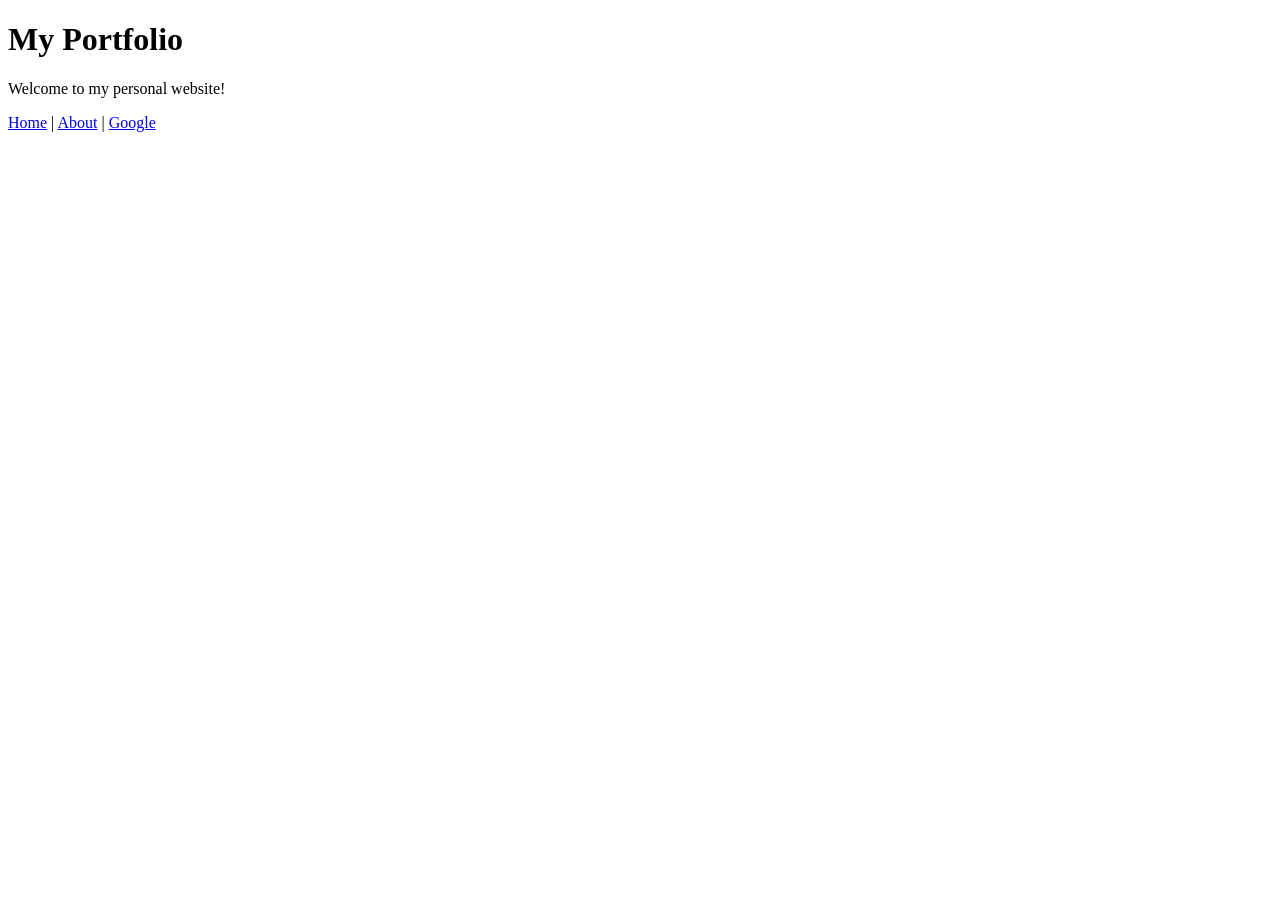
==== WEEK 3/index.html @ d5104e07 "3.1 Add portfolio navigation menu" ====
<!DOCTYPE html>
<html lang="en">
<head>
    <meta charset="UTF-8">
    <meta name="viewport" content="width=device-width, initial-scale=1.0">
    <title>My Portfolio</title>
</head>
<body>

    <header>
        <h1>My Portfolio</h1>
        <p>Welcome to my personal website!</p>

        <nav>
            <a href="index.html">Home</a> |
            <a href="about.html">About</a> |
            <a href="https://www.google.com" target="_blank" rel="noopener noreferrer">Google</a>
        </nav>
   

</body>
</html>
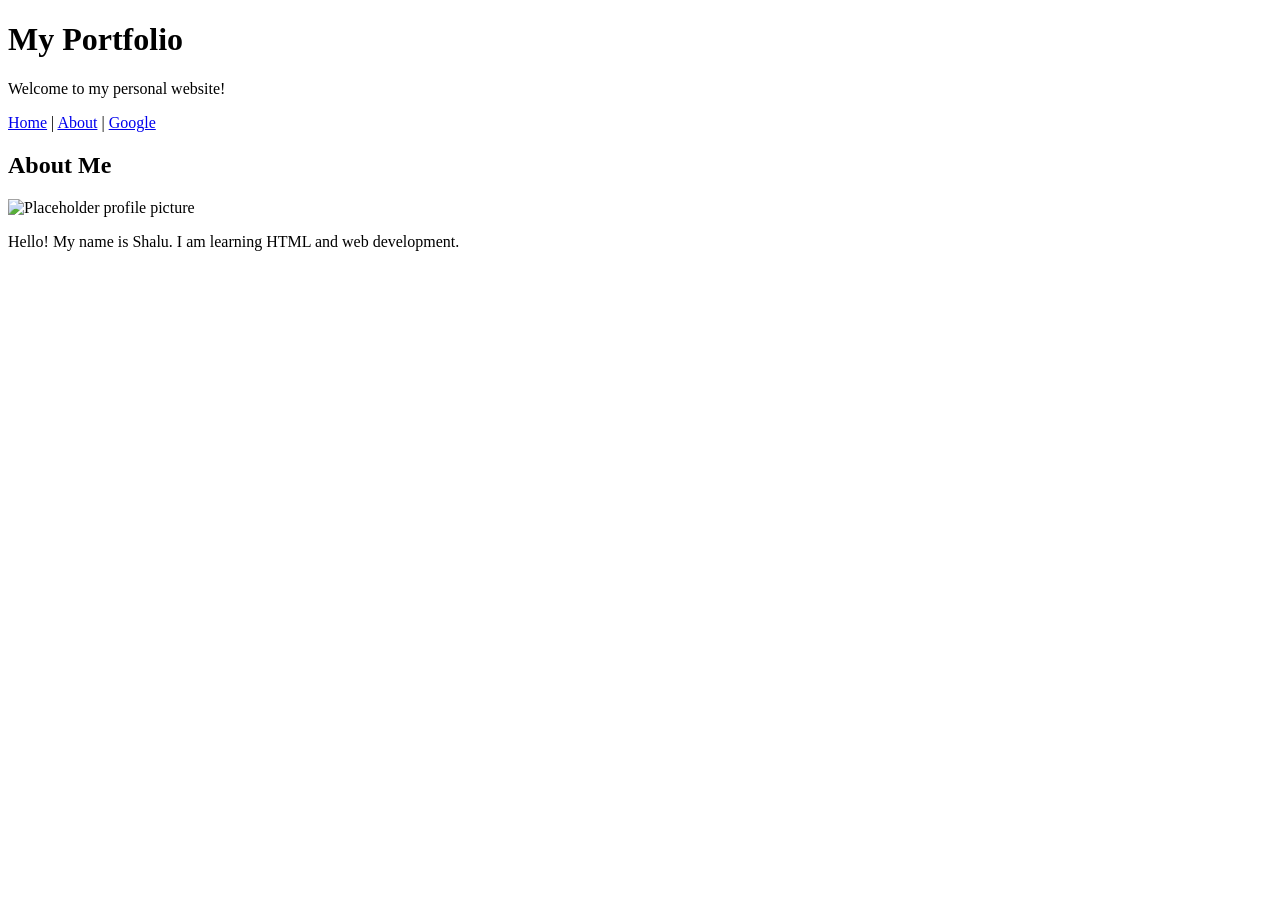
==== commit 72e58606: "3.2 Create and link About page" ====
--- a/WEEK 3/index.html
+++ b/WEEK 3/index.html
@@ -16,7 +16,15 @@
             <a href="about.html">About</a> |
             <a href="https://www.google.com" target="_blank" rel="noopener noreferrer">Google</a>
         </nav>
-   
+    </header>
+
+    <main>
+        <section>
+            <h2>About Me</h2>
+            <img src="https://placehold.co/200x200" alt="Placeholder profile picture">
+            <p>Hello! My name is Shalu. I am learning HTML and web development.</p>
+        </section>
+        
 
 </body>
 </html>
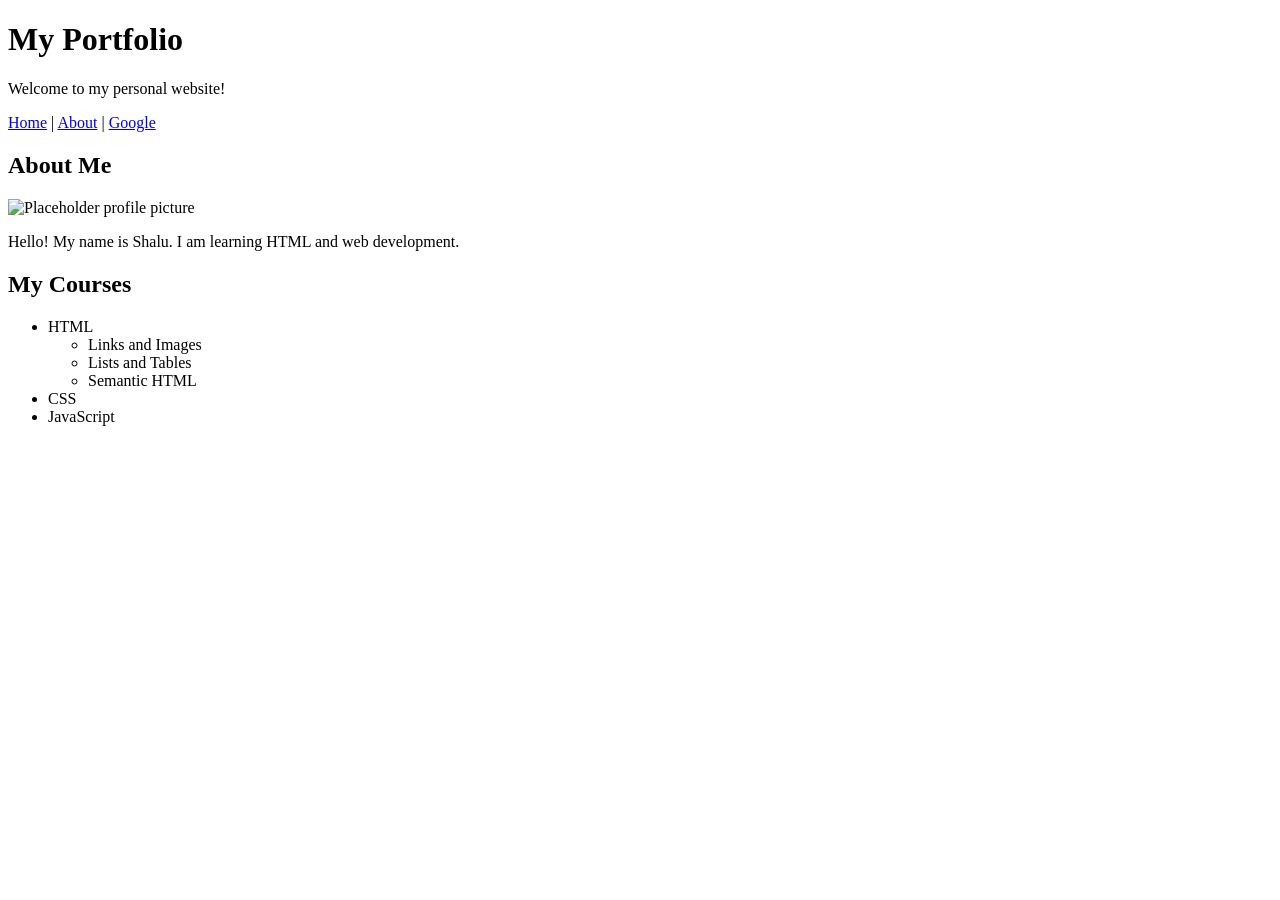
==== commit 4978a5d3: "3.3 Add image with alt text"" ====
--- a/WEEK 3/index.html
+++ b/WEEK 3/index.html
@@ -24,7 +24,20 @@
             <img src="https://placehold.co/200x200" alt="Placeholder profile picture">
             <p>Hello! My name is Shalu. I am learning HTML and web development.</p>
         </section>
-        
+  <section>
+            <h2>My Courses</h2>
+            <ul>
+                <li>HTML
+                    <ul>
+                        <li>Links and Images</li>
+                        <li>Lists and Tables</li>
+                        <li>Semantic HTML</li>
+                    </ul>
+                </li>
+                <li>CSS</li>
+                <li>JavaScript</li>
+            </ul>
+        </section>        
 
 </body>
 </html>
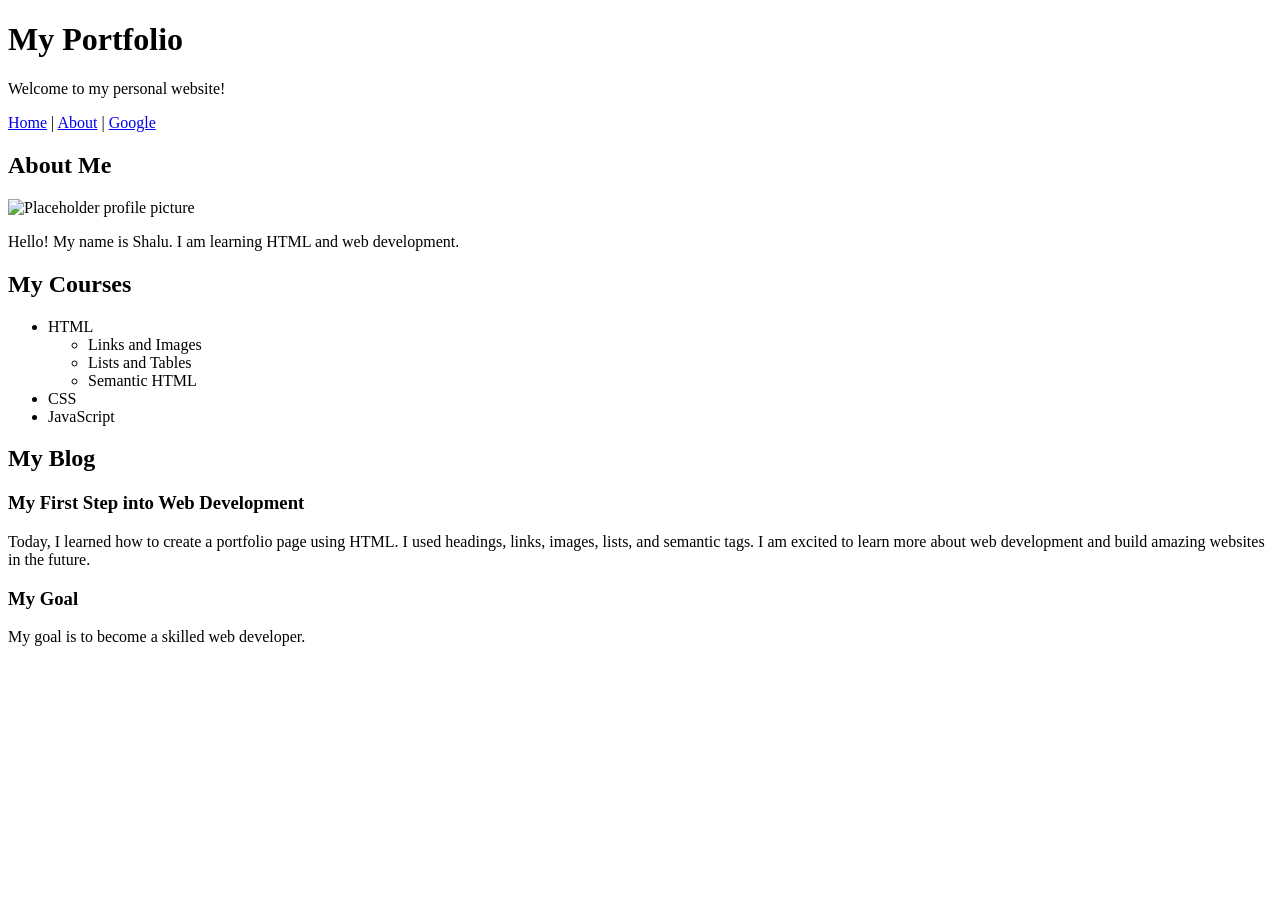
==== commit 2369115d: "3.4 Add course lists and nested list" ====
--- a/WEEK 3/index.html
+++ b/WEEK 3/index.html
@@ -38,6 +38,22 @@
                 <li>JavaScript</li>
             </ul>
         </section>        
+<section>
+            <h2>My Blog</h2>
+            <article>
+                <h3>My First Step into Web Development</h3>
+                <p>
+                    Today, I learned how to create a portfolio page using HTML.
+                    I used headings, links, images, lists, and semantic tags.
+                    I am excited to learn more about web development and build
+                    amazing websites in the future.
+                </p>
+            </article>
+        </section>
 
+        <aside>
+            <h3>My Goal</h3>
+            <p>My goal is to become a skilled web developer.</p>
+        </aside>
 </body>
 </html>
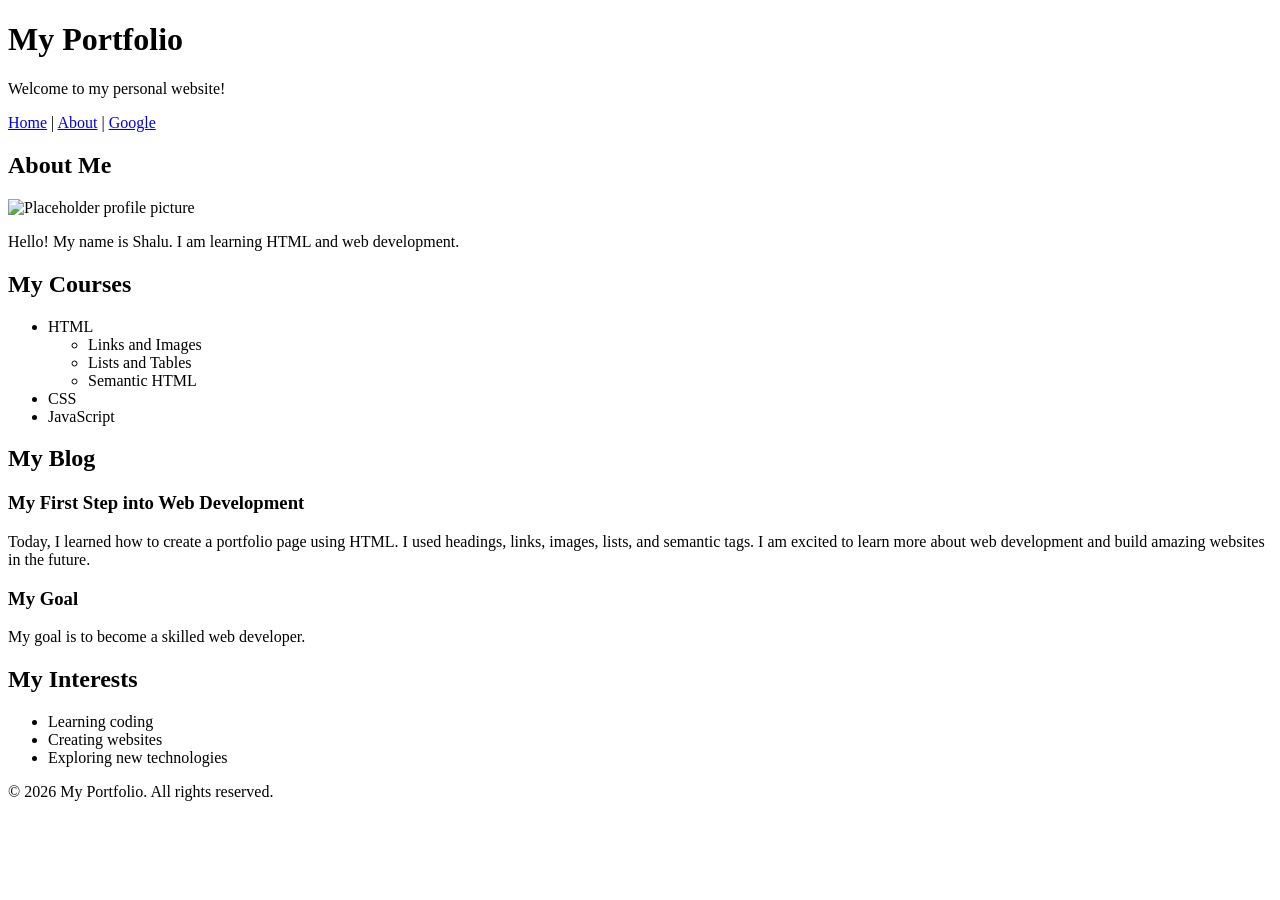
==== commit 155325c3: "3.5 Complete semantic layout and blog post"" ====
--- a/WEEK 3/index.html
+++ b/WEEK 3/index.html
@@ -55,5 +55,18 @@
             <h3>My Goal</h3>
             <p>My goal is to become a skilled web developer.</p>
         </aside>
+         <section>
+            <h2>My Interests</h2>
+            <ul>
+                <li>Learning coding</li>
+                <li>Creating websites</li>
+                <li>Exploring new technologies</li>
+            </ul>
+        </section>
+    </main>
+
+    <footer>
+        <p>&copy; 2026 My Portfolio. All rights reserved.</p>
+    </footer>
 </body>
 </html>
